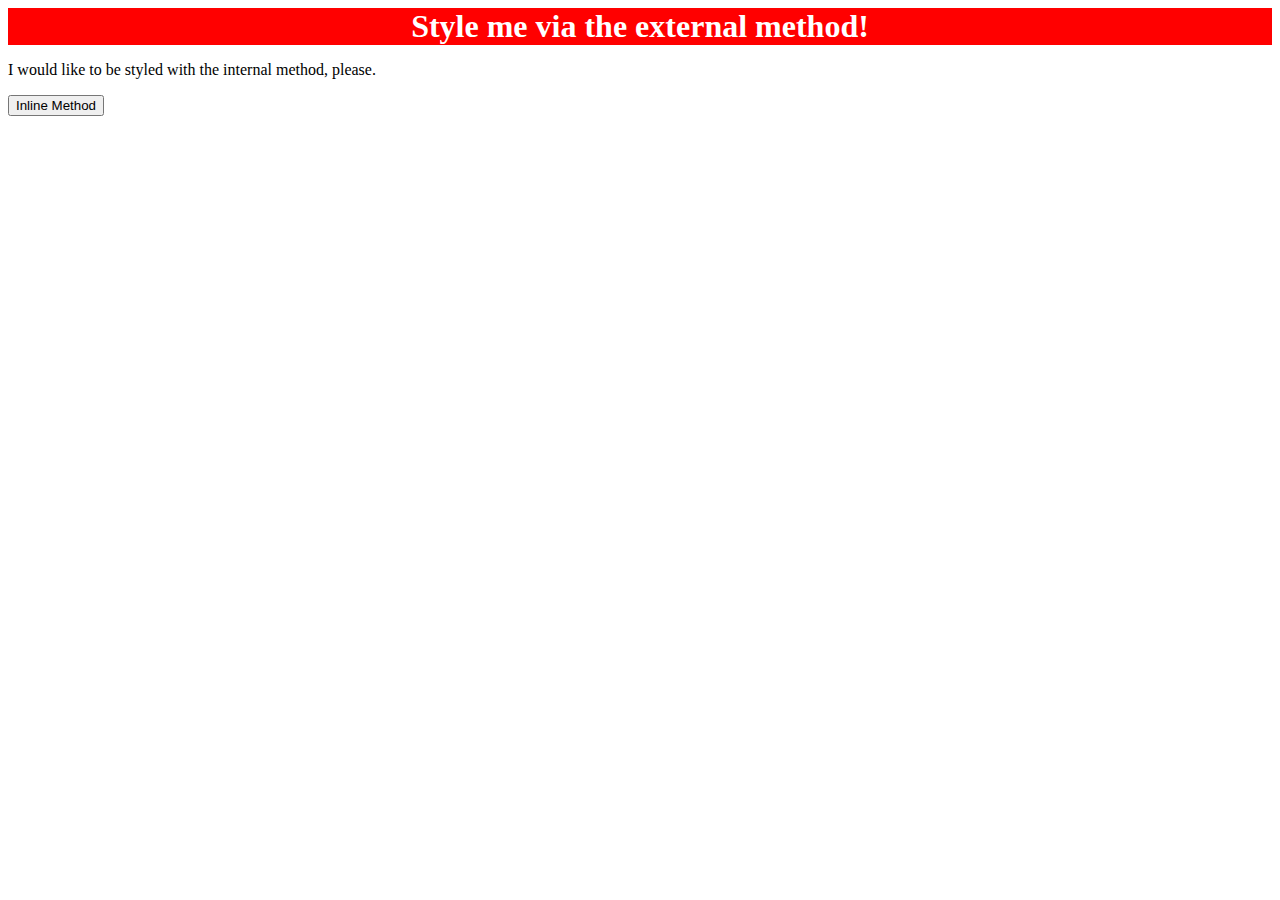
==== foundations/intro-to-css/01-css-methods/index.html @ b47a7295 "Create styles/styles.css" ====
<!DOCTYPE html>
<html lang="en">
  <head>
    <link rel="stylesheet" href="./styles/styles.css">
    <meta charset="UTF-8">
    <meta http-equiv="X-UA-Compatible" content="IE=edge">
    <meta name="viewport" content="width=device-width, initial-scale=1.0">
    <title>Methods for Adding CSS</title>
  </head>
  <body>
    <div>Style me via the external method!</div>
    <p>I would like to be styled with the internal method, please.</p>
    <button>Inline Method</button>
  </body>
</html>
---- foundations/intro-to-css/01-css-methods/styles/styles.css ----
div {
    background-color: red;
    color: white;
    font-size: 32px;
    font-weight: 700;
    text-align: center;
}
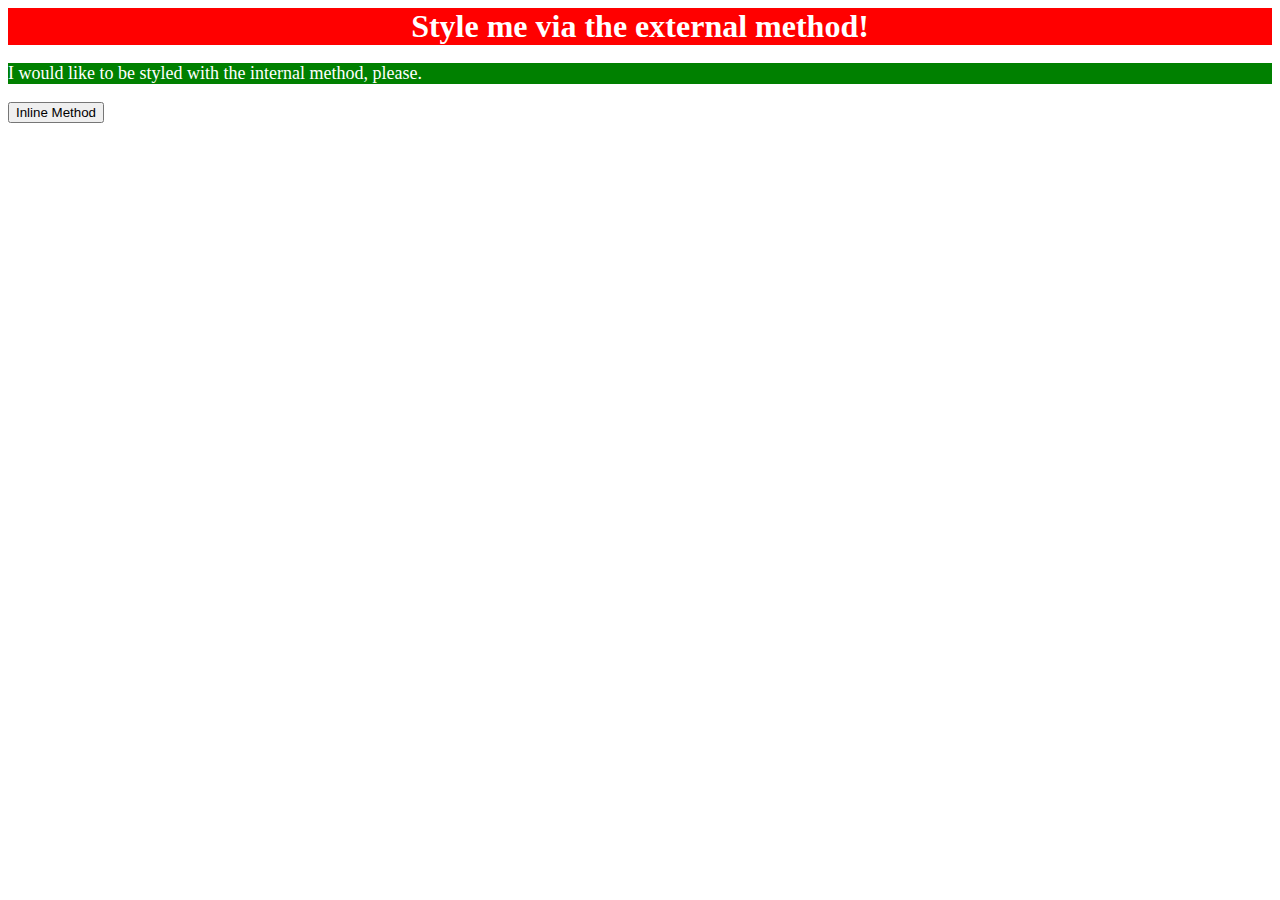
==== commit 7328be35: "Add internal styling to p element" ====
--- a/foundations/intro-to-css/01-css-methods/index.html
+++ b/foundations/intro-to-css/01-css-methods/index.html
@@ -6,6 +6,13 @@
     <meta http-equiv="X-UA-Compatible" content="IE=edge">
     <meta name="viewport" content="width=device-width, initial-scale=1.0">
     <title>Methods for Adding CSS</title>
+    <style>
+      p {
+        background-color: green;
+        color: white;
+        font-size: 18px;
+      }
+    </style>
   </head>
   <body>
     <div>Style me via the external method!</div>
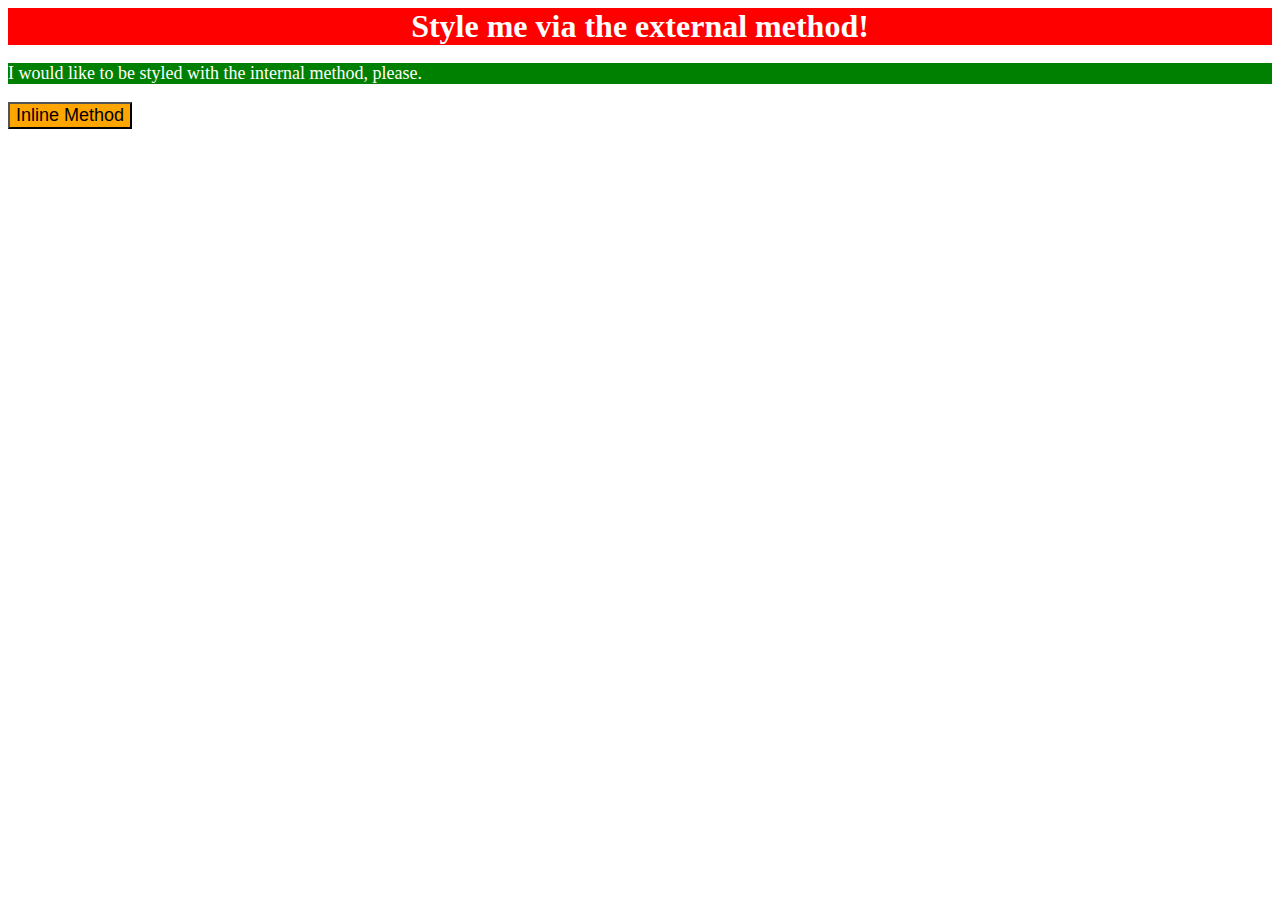
==== commit 2ce7ec59: "Add inline styling to button element" ====
--- a/foundations/intro-to-css/01-css-methods/index.html
+++ b/foundations/intro-to-css/01-css-methods/index.html
@@ -17,6 +17,6 @@
   <body>
     <div>Style me via the external method!</div>
     <p>I would like to be styled with the internal method, please.</p>
-    <button>Inline Method</button>
+    <button style="background-color: orange; font-size: 18px;">Inline Method</button>
   </body>
 </html>